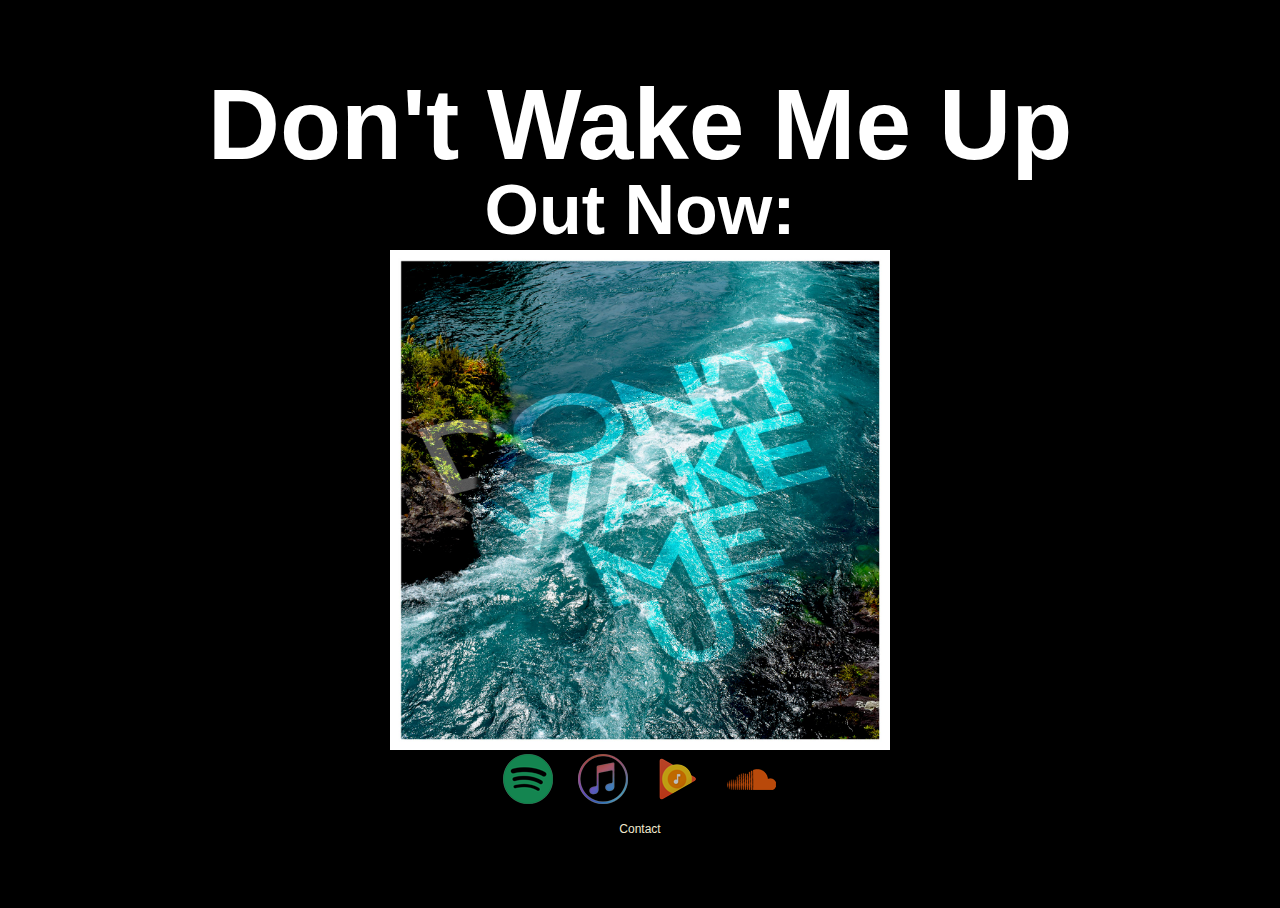
==== index.html @ b831ac58 "Full redesign for single" ====
<!DOCTYPE HTML>
<html lang = "en">

<head>
	<title>pwtf.</title>
	<link rel="icon" href="favicon.png">
	<link rel="stylesheet" href="styleNEW.css">
	<script 
		src="https://ajax.googleapis.com/ajax/libs/jquery/3.2.1/jquery.min.js">
	</script>
	<script src="jquery.js"></script>
	<meta name="viewport" content="width=device-width, initial-scale=1" />
	<meta charset = "UTF-8" />
</head>

<body>

	<div id="wrapper">
	<!-- HEAD TITLE
		<div id="header">
			<p id="maintitle">pwtf.</p>
	</div>
	-->
		<div id="contentwrap"> <!-- CONTENT -->	
		
			<h1> Don't Wake Me Up </h1>
				<h2> Out Now: </h2>
					<img id="coverimg" src="albumcover.jpg" alt="Album Cover" />
		
		<div id="links"> <!-- Music Links -->
						<a href="https://open.spotify.com/album/6J0LrDefnogCu1mRUdvY2X" target="_blank">
							<img class="musicbuttonimg" src="index/icons/music/spotify.png" alt="spotify" /> 
						</a>
						
						<a href="https://music.apple.com/us/album/dont-wake-me-up-single/1514812836" target="_blank">
							<img class="musicbuttonimg" src="index/icons/music/itunes.png" alt="itunes" /> 
						</a>
						
						<a href="https://play.google.com/music/preview/Btpsdjl4l4qwpqe3axpqwk23xgu?u=0#" target="_blank">
							<img class="musicbuttonimg" src="index/icons/music/playmusic.png" alt="googleplay" /> 
						</a>
						
						<a href="https://soundcloud.com/user-522070874/dont-wake-me-up" target="_blank">
							<img class="musicbuttonimg" src="index/icons/music/soundcloud.png" alt="soundcloud" /> 
						</a>

</body>
<!-- Demi is a babe -->	

<!-- FOOTER -->
	
	<div id="footer">
		<div id="footercontent">

			<p id="acwrapper"> 
				<a class="aboutcontact" href="mailto:brett@perry.wtf"> Contact </a>
			</p>
		</div>
	</div>
</html>
---- styleNEW.css ----
/* BODY */

body {
	background: #000;
	margin: 0;
	padding: 0;
}	

a {
	text-decoration: none;
}

h1 {
	font-size: 100px;
	margin-bottom: -70px;
}

h2 {
	font-size: 70px;
	margin-bottom: 0px;
}

#center {
	display: block;
	margin: auto;
	height: auto;
	width: auto;
	color: #000000;
	text-align: center;
	font-family: helvetica;	
}

#wrapper {
	position: relative;
	color: #ffffff;
	text-align: center;
	font-family: helvetica;
}

#contentwrap {
	padding-bottom: 100px;
}

/* MUSIC */

#coverimg {
	height: 500px;
	width: 500px;
}

#links {
	display: block;
}

.musicbuttonimg {
	margin-left: 10px;
	margin-right: 10px;
	opacity: 0.75;
	transition: opacity 0.2 ease-out;
	-moz-transition: opacity .2s ease-out;
    -webkit-transition: opacity .2s ease-out;
    -o-transition: opacity .2s ease-out;
}

.musicbuttonimg:hover {
	opacity: 1;
}

/* FOOTER */

#footer {
	display: inline-flex;
	position: absolute;
	left: 0;
	right: 0;
	height: 100px;
}

#footercontent {
	display: block;
	margin: auto;
	height: auto;
	width: auto;
	color: #F2E1AC;
	text-align: center;
	font-family: helvetica;
	padding-top: 50px;
}

#acwrapper {
	font-size: 12px;
	font-family: helvetica;
	margin: 10px;

}

.aboutcontact {	

	color: #f1e9cf;

}

.aboutcontact:hover {
	color: #F2E1AC;
}
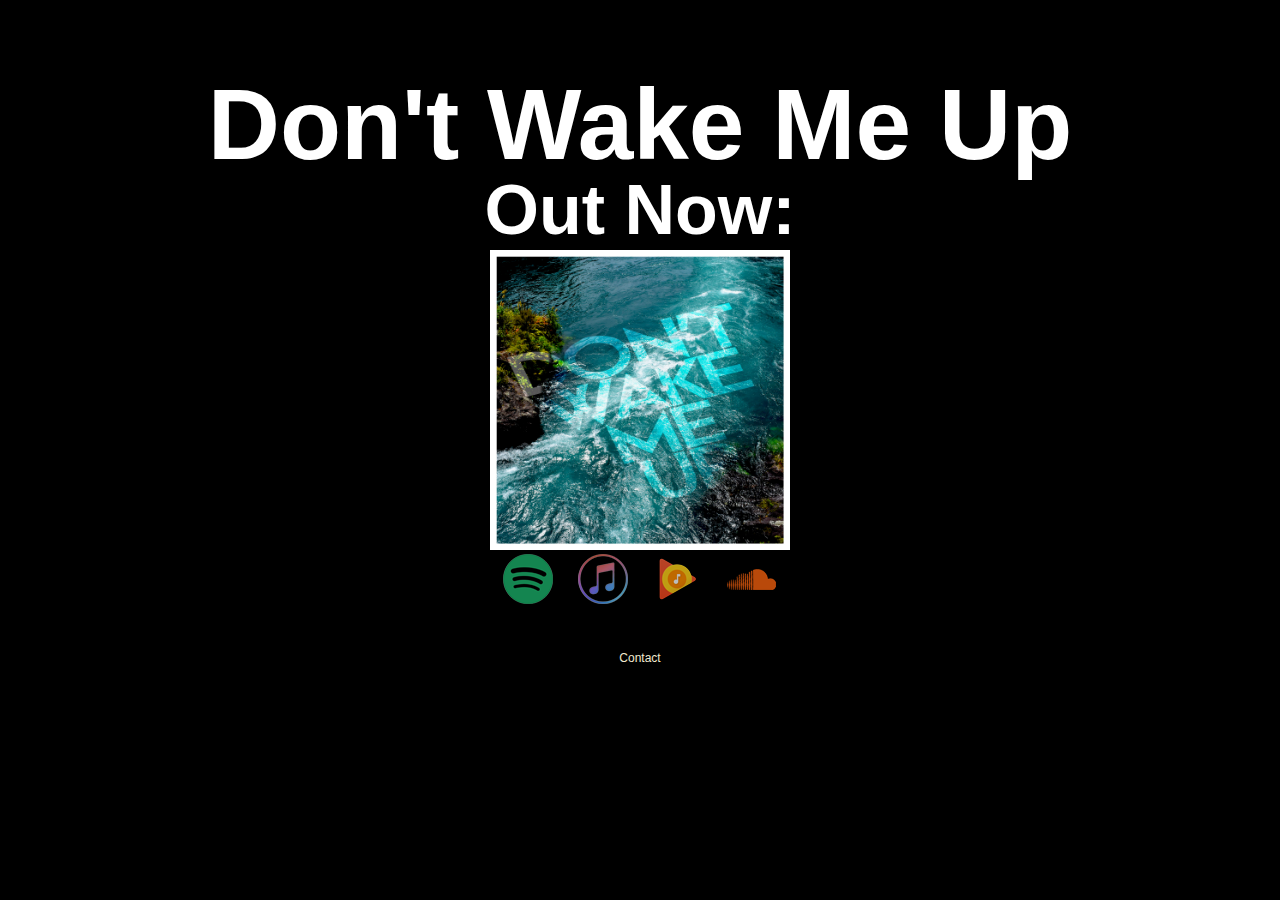
==== commit cbff9391: "fixed links" ====
--- a/index.html
+++ b/index.html
@@ -43,6 +43,7 @@
 						<a href="https://soundcloud.com/user-522070874/dont-wake-me-up" target="_blank">
 							<img class="musicbuttonimg" src="index/icons/music/soundcloud.png" alt="soundcloud" /> 
 						</a>
+		</div>
 
 </body>
 <!-- Demi is a babe -->	
--- a/styleNEW.css
+++ b/styleNEW.css
@@ -44,8 +44,8 @@
 /* MUSIC */
 
 #coverimg {
-	height: 500px;
-	width: 500px;
+	height: 300px;
+	width: 300px;
 }
 
 #links {
@@ -84,7 +84,6 @@
 	color: #F2E1AC;
 	text-align: center;
 	font-family: helvetica;
-	padding-top: 50px;
 }
 
 #acwrapper {
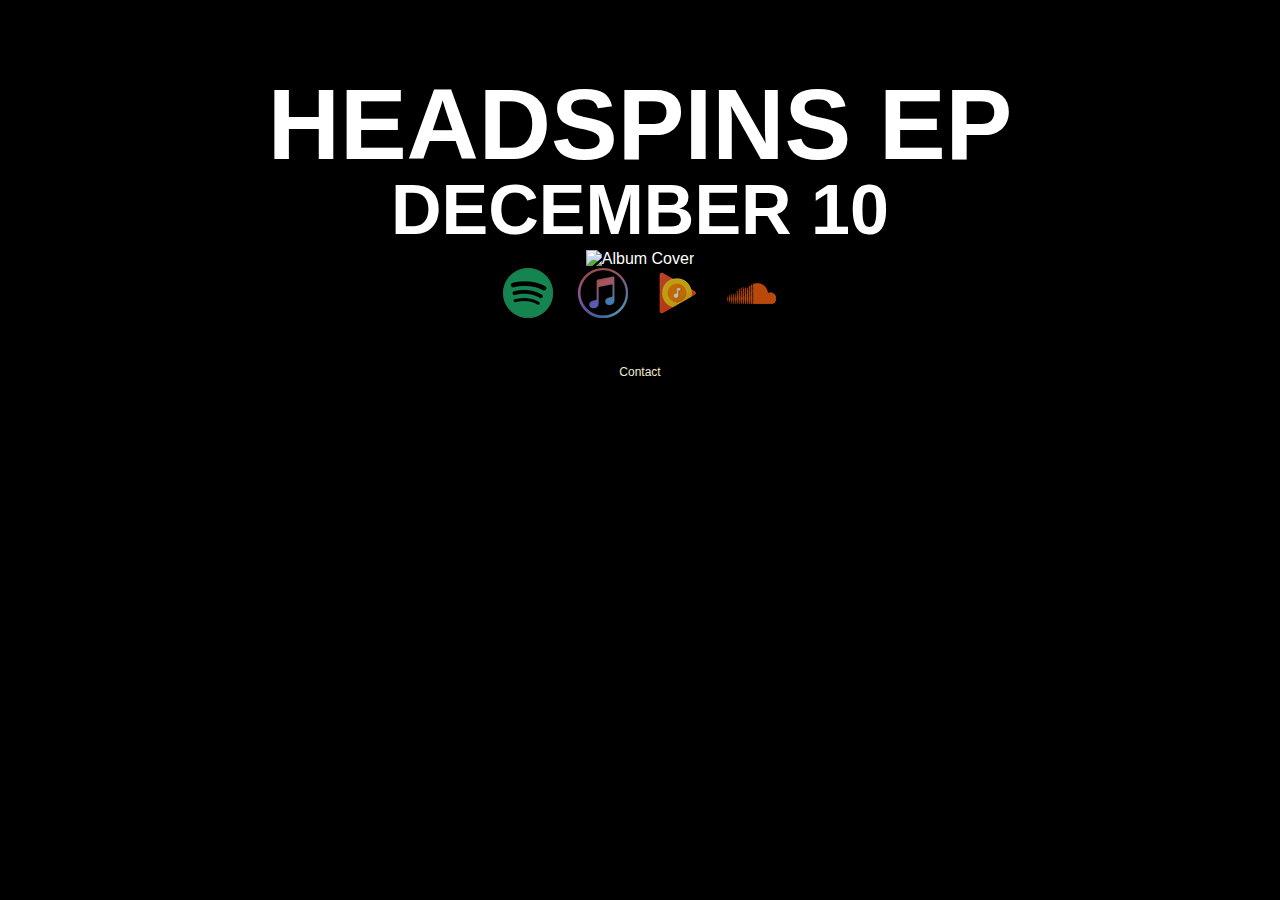
==== commit d58c36f6: "HEADSPINS" ====
--- a/index.html
+++ b/index.html
@@ -23,9 +23,9 @@
 	-->
 		<div id="contentwrap"> <!-- CONTENT -->	
 		
-			<h1> Don't Wake Me Up </h1>
-				<h2> Out Now: </h2>
-					<img id="coverimg" src="albumcover.jpg" alt="Album Cover" />
+			<h1> HEADSPINS EP </h1>
+				<h2> DECEMBER 10 </h2>
+					<img id="coverimg" src="https://i.imgur.com/wdE8umS.jpg" alt="Album Cover" />
 		
 		<div id="links"> <!-- Music Links -->
 						<a href="https://open.spotify.com/album/6J0LrDefnogCu1mRUdvY2X" target="_blank">
--- a/styleNEW.css
+++ b/styleNEW.css
@@ -44,8 +44,8 @@
 /* MUSIC */
 
 #coverimg {
-	height: 300px;
-	width: 300px;
+	height: 500px;
+	width: 500px;
 }
 
 #links {
@@ -102,3 +102,33 @@
 .aboutcontact:hover {
 	color: #F2E1AC;
 }
+
+@media only screen and (max-width:600px)  { 
+
+	h1 {
+		font-size: 50px;
+		margin-bottom: -20px;
+	}
+	
+	h2 {
+		font-size: 20px;
+		margin-bottom: 0px;
+	}
+	
+	#coverimg {
+		height: 200px;
+		width: 200px;
+	}
+	
+	.musicbuttonimg {
+		height: 35px;
+		width: 35px;
+	}
+	
+	#footer {
+		height: 50px;
+	}
+
+/* smartphones, iPhone, portrait 480x320 phones */ 
+}
+
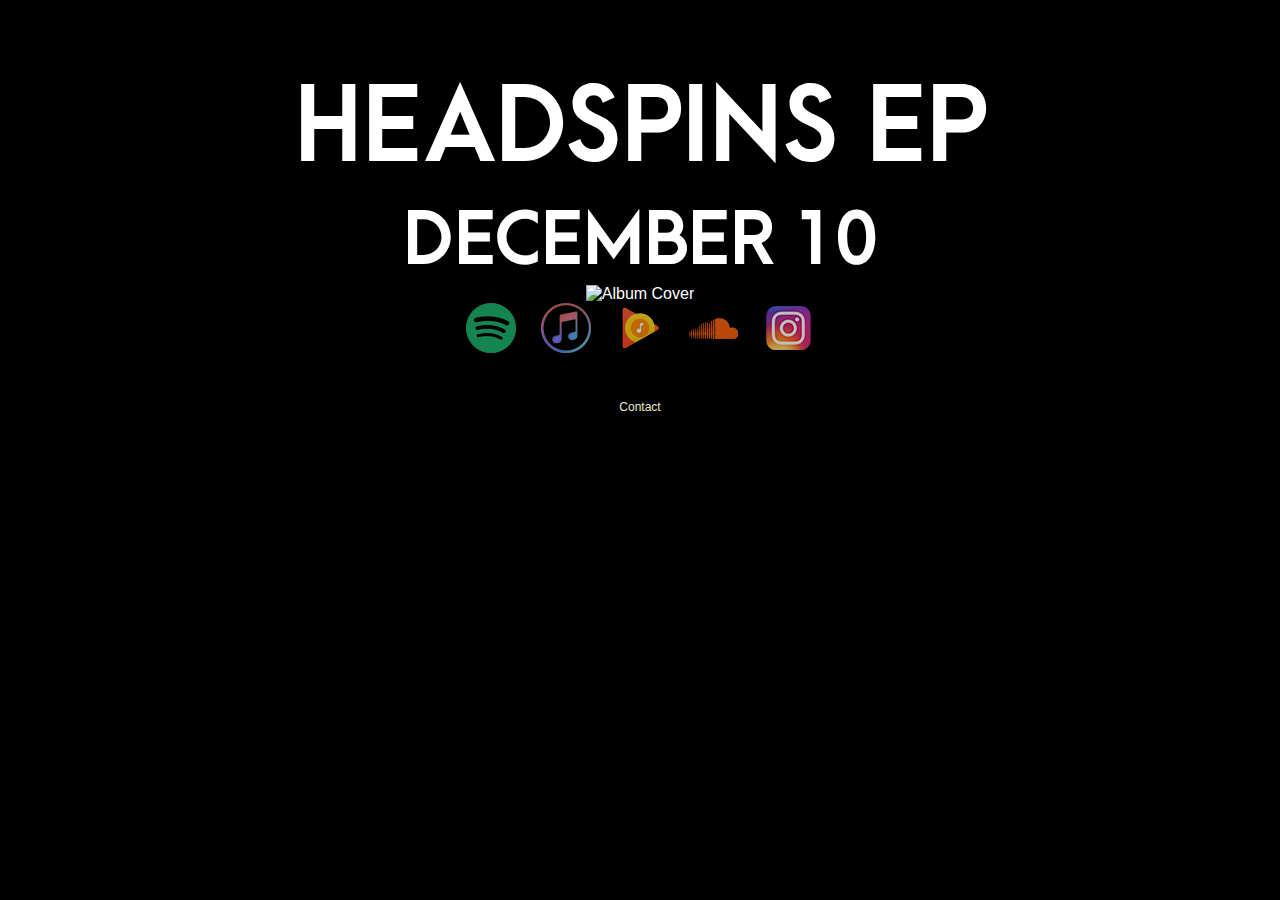
==== commit c93bd331: "added instagram link" ====
--- a/index.html
+++ b/index.html
@@ -28,20 +28,24 @@
 					<img id="coverimg" src="https://i.imgur.com/wdE8umS.jpg" alt="Album Cover" />
 		
 		<div id="links"> <!-- Music Links -->
-						<a href="https://open.spotify.com/album/6J0LrDefnogCu1mRUdvY2X" target="_blank">
+						<a href="https://open.spotify.com/artist/5pN7UVFyQoez426669S1Fq" target="_blank">
 							<img class="musicbuttonimg" src="index/icons/music/spotify.png" alt="spotify" /> 
 						</a>
 						
-						<a href="https://music.apple.com/us/album/dont-wake-me-up-single/1514812836" target="_blank">
+						<a href="https://music.apple.com/us/artist/pwtf/1196849405" target="_blank">
 							<img class="musicbuttonimg" src="index/icons/music/itunes.png" alt="itunes" /> 
 						</a>
 						
-						<a href="https://play.google.com/music/preview/Btpsdjl4l4qwpqe3axpqwk23xgu?u=0#" target="_blank">
+						<a href="https://music.youtube.com/channel/UC8CmrmSfKjTlkT7ZvEao1og" target="_blank">
 							<img class="musicbuttonimg" src="index/icons/music/playmusic.png" alt="googleplay" /> 
 						</a>
 						
-						<a href="https://soundcloud.com/user-522070874/dont-wake-me-up" target="_blank">
+						<a href="https://soundcloud.com/user-522070874" target="_blank">
 							<img class="musicbuttonimg" src="index/icons/music/soundcloud.png" alt="soundcloud" /> 
+						</a>
+						
+						<a href="https://instagram.com/perry.wtf" target="_blank">
+							<img class="musicbuttonimg" src="index/icons/social/instagram.png" alt="instagram" /> 
 						</a>
 		</div>
 
--- a/styleNEW.css
+++ b/styleNEW.css
@@ -4,6 +4,7 @@
 	background: #000;
 	margin: 0;
 	padding: 0;
+
 }	
 
 a {
@@ -12,12 +13,14 @@
 
 h1 {
 	font-size: 100px;
-	margin-bottom: -70px;
+	margin-bottom: -4%;
+	font-family: ArcaMajora3;
 }
 
 h2 {
 	font-size: 70px;
 	margin-bottom: 0px;
+	font-family: ArcaMajora3;
 }
 
 #center {
@@ -103,6 +106,12 @@
 	color: #F2E1AC;
 }
 
+
+@font-face {
+	font-family: ArcaMajora3;
+	src:url(ArcaMajora3-Bold.otf);
+}
+
 @media only screen and (max-width:600px)  { 
 
 	h1 {
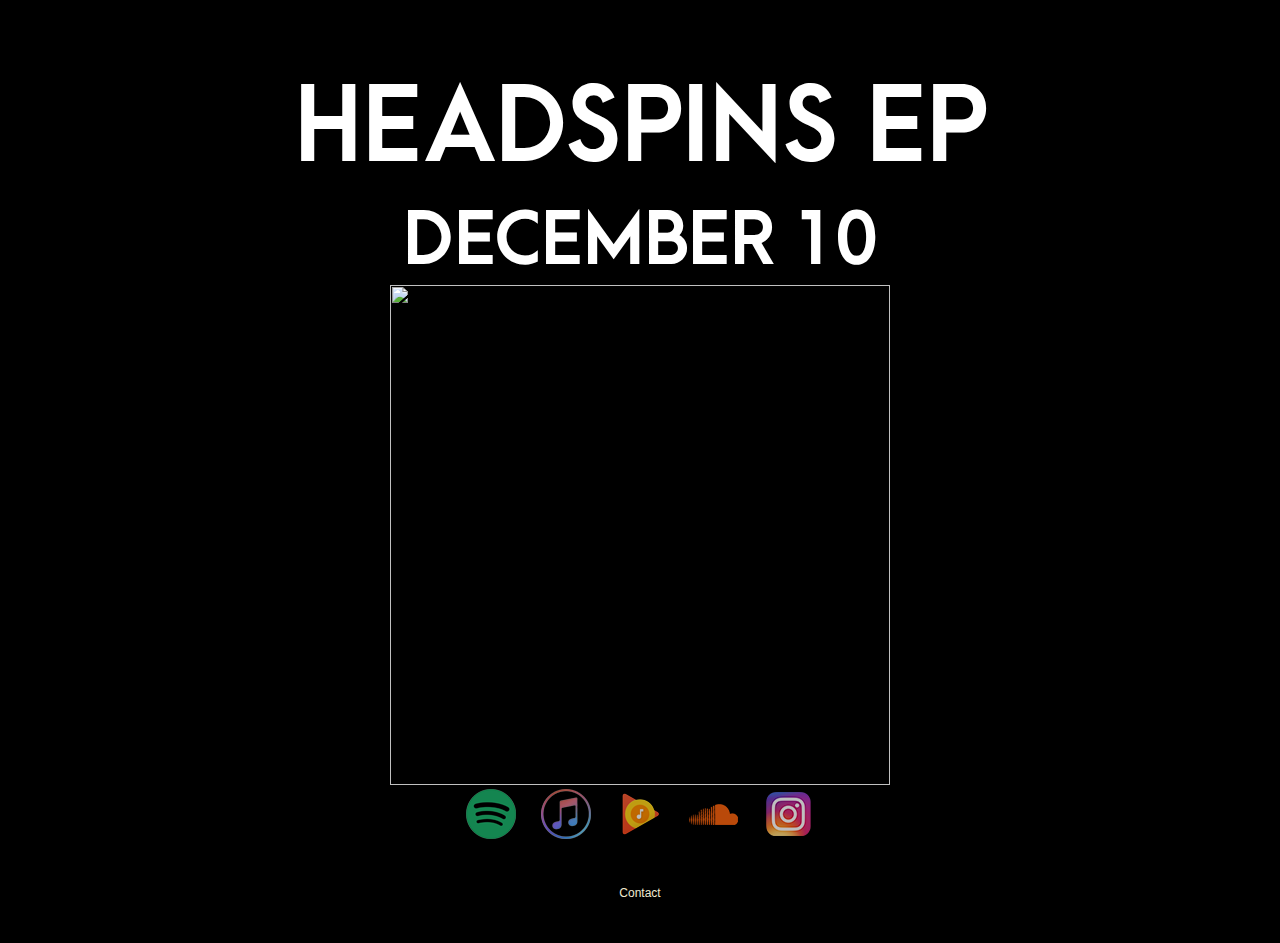
==== commit be680619: "added link to teasers" ====
--- a/index.html
+++ b/index.html
@@ -8,9 +8,18 @@
 	<script 
 		src="https://ajax.googleapis.com/ajax/libs/jquery/3.2.1/jquery.min.js">
 	</script>
-	<script src="jquery.js"></script>
 	<meta name="viewport" content="width=device-width, initial-scale=1" />
 	<meta charset = "UTF-8" />
+			<script>
+				function randomlinks() {
+    var myrandom = Math.round(Math.random() * 2)
+    var links = new Array()
+    links[0] = "https://www.instagram.com/p/CWCeVWxBmYC/"
+    links[1] = "https://www.instagram.com/p/CV1SHEphSB1/"
+    links[2] = "https://www.instagram.com/p/CVokhk3hSNi/"
+    window.location = links[myrandom]
+}
+</script>
 </head>
 
 <body>
@@ -25,7 +34,8 @@
 		
 			<h1> HEADSPINS EP </h1>
 				<h2> DECEMBER 10 </h2>
-					<img id="coverimg" src="https://i.imgur.com/wdE8umS.jpg" alt="Album Cover" />
+				
+					<input type="image" id="coverimg" src="https://i.imgur.com/wdE8umS.jpg" target="_blank" onClick="randomlinks()">			
 		
 		<div id="links"> <!-- Music Links -->
 						<a href="https://open.spotify.com/artist/5pN7UVFyQoez426669S1Fq" target="_blank">
--- a/styleNEW.css
+++ b/styleNEW.css
@@ -69,6 +69,10 @@
 	opacity: 1;
 }
 
+#coverimg:hover {
+	opacity: 1;
+	filter: blur(2px);
+}
 /* FOOTER */
 
 #footer {
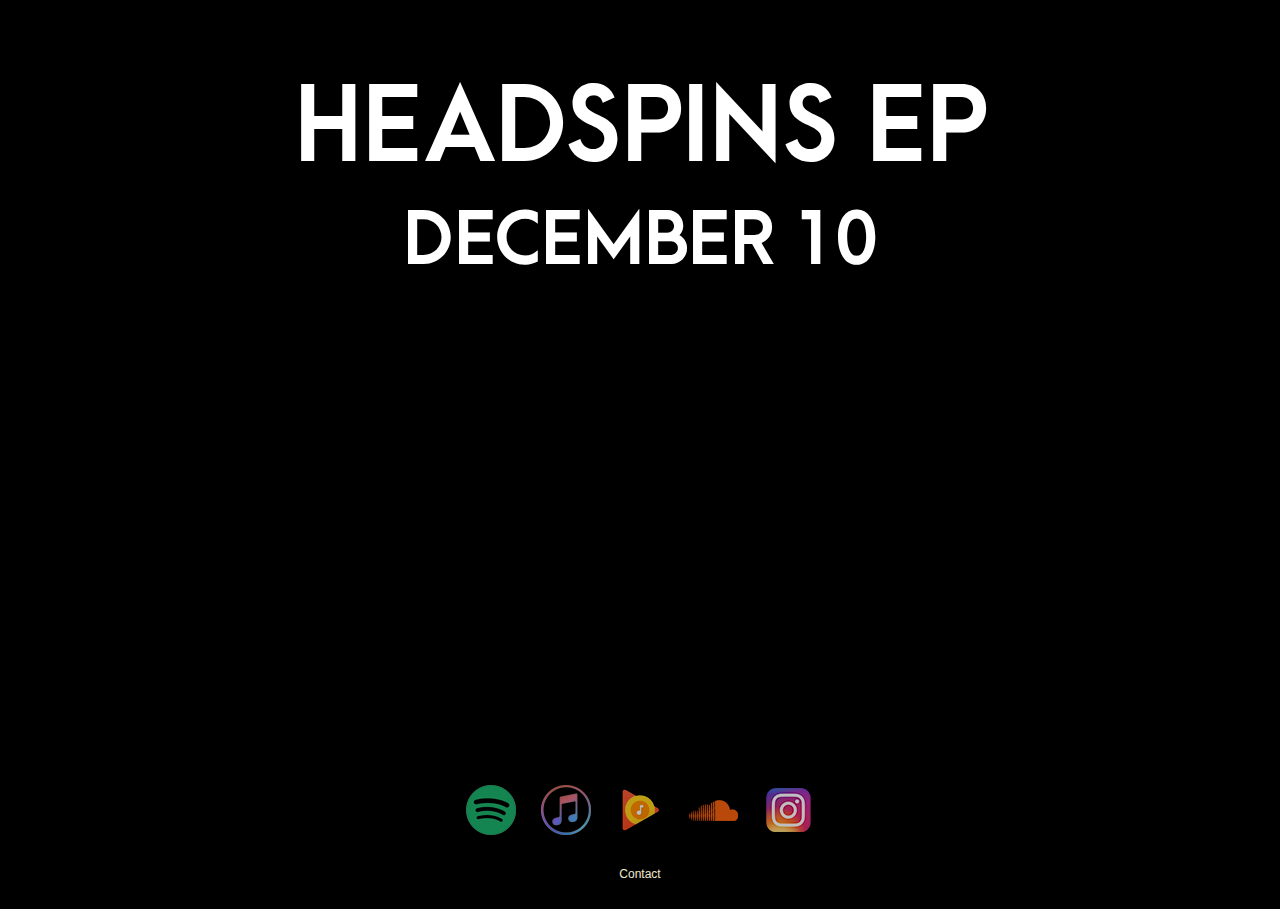
==== commit f299f04c: "teasers" ====
--- a/index.html
+++ b/index.html
@@ -14,11 +14,11 @@
 				function randomlinks() {
     var myrandom = Math.round(Math.random() * 2)
     var links = new Array()
-    links[0] = "https://www.instagram.com/p/CWCeVWxBmYC/"
-    links[1] = "https://www.instagram.com/p/CV1SHEphSB1/"
-    links[2] = "https://www.instagram.com/p/CVokhk3hSNi/"
+    links[0] = "https://www.instagram.com/reel/CWCeVWxBmYC/"
+    links[1] = "https://www.instagram.com/reel/CV1SHEphSB1/"
+    links[2] = "https://www.instagram.com/reel/CVokhk3hSNi/"
     window.location = links[myrandom]
-}
+};
 </script>
 </head>
 
@@ -34,9 +34,15 @@
 		
 			<h1> HEADSPINS EP </h1>
 				<h2> DECEMBER 10 </h2>
+					<div id="imgwrap">
+
+							<a id="teaserclick" onClick=randomlinks()>
+								<div id="teaserwrap">	
+									<h2 id="teasertext" >TEASER</h2>
+								</div>
+							</a>
 				
-					<input type="image" id="coverimg" src="https://i.imgur.com/wdE8umS.jpg" target="_blank" onClick="randomlinks()">			
-		
+					</div>
 		<div id="links"> <!-- Music Links -->
 						<a href="https://open.spotify.com/artist/5pN7UVFyQoez426669S1Fq" target="_blank">
 							<img class="musicbuttonimg" src="index/icons/music/spotify.png" alt="spotify" /> 
@@ -58,6 +64,7 @@
 							<img class="musicbuttonimg" src="index/icons/social/instagram.png" alt="instagram" /> 
 						</a>
 		</div>
+		</div
 
 </body>
 <!-- Demi is a babe -->	
--- a/styleNEW.css
+++ b/styleNEW.css
@@ -40,20 +40,44 @@
 	font-family: helvetica;
 }
 
-#contentwrap {
-	padding-bottom: 100px;
+#imgwrap {
+	position: relative;
+	height: 500px;
+	width: 500px;
+	margin: 0 auto;
+	background-image: url('https://i.imgur.com/wdE8umS.jpg');
+	background-size: 500px 500px;
 }
 
-/* MUSIC */
-
-#coverimg {
-	height: 500px;
-	width: 500px;
+#teaserwrap {
+  position: absolute;
+  top: 0;
+  bottom: 0;
+  left: 0;
+  right: 0;
+  visibility: hidden;
+  opacity: 0;
+  transition: opacity .2s, visibility .2s;
+  cursor: pointer;
 }
 
-#links {
-	display: block;
+#teasertext {
+	margin-top: 40%;
+	opacity: 1;
 }
+
+
+#imgwrap:hover #teaserwrap {
+  visibility: visible;
+  opacity: 1;
+  background-image:  url('https://i.imgur.com/6So5uJZ.jpg');
+  background-size: 500px 500px;
+  
+
+}
+
+
+
 
 .musicbuttonimg {
 	margin-left: 10px;
@@ -69,18 +93,25 @@
 	opacity: 1;
 }
 
-#coverimg:hover {
-	opacity: 1;
-	filter: blur(2px);
+#links {
+	display: block;
 }
+
+
+
+
+
 /* FOOTER */
+
+
+
 
 #footer {
 	display: inline-flex;
 	position: absolute;
 	left: 0;
 	right: 0;
-	height: 100px;
+	height: 70px;
 }
 
 #footercontent {
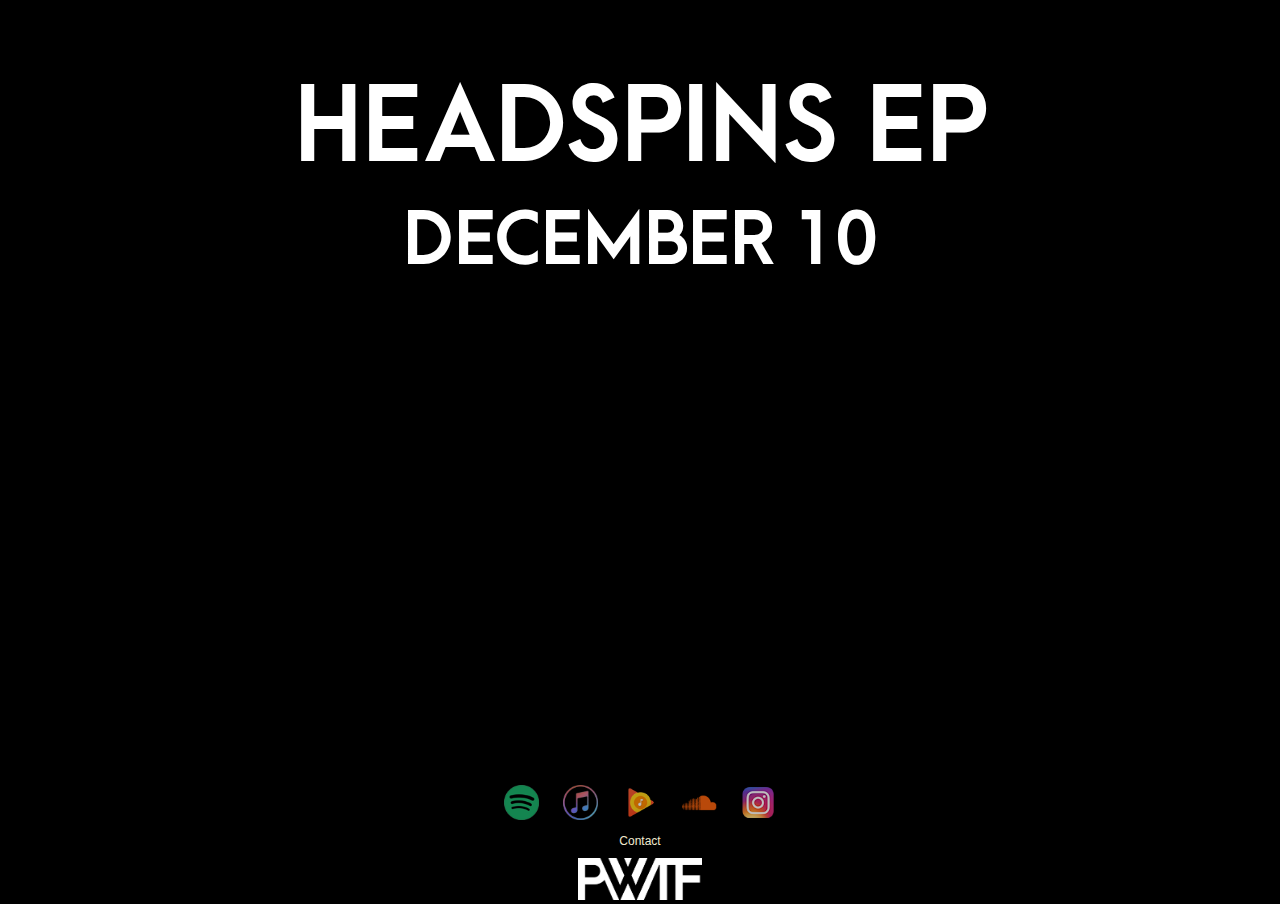
==== commit a8184941: "added footer img" ====
--- a/index.html
+++ b/index.html
@@ -17,6 +17,8 @@
     links[0] = "https://www.instagram.com/reel/CWCeVWxBmYC/"
     links[1] = "https://www.instagram.com/reel/CV1SHEphSB1/"
     links[2] = "https://www.instagram.com/reel/CVokhk3hSNi/"
+	links[3] = "https://www.instagram.com/reel/CWmCjNvhqZE/"
+	links[4] = "https://www.instagram.com/reel/CWT3taiBdU3/"
     window.location = links[myrandom]
 };
 </script>
@@ -77,6 +79,9 @@
 			<p id="acwrapper"> 
 				<a class="aboutcontact" href="mailto:brett@perry.wtf"> Contact </a>
 			</p>
+			
+			<div>
+			<img id=footerimg src="index/negative-PWTF.png" alt="footerimg" />
 		</div>
 	</div>
 </html>--- a/styleNEW.css
+++ b/styleNEW.css
@@ -95,8 +95,8 @@
 
 #links {
 	display: block;
-}
-
+
+}
 
 
 
@@ -131,6 +131,11 @@
 
 }
 
+#footerimg {
+	height: 10%;
+	width: 10%;
+}
+
 .aboutcontact {	
 
 	color: #f1e9cf;
@@ -147,31 +152,58 @@
 	src:url(ArcaMajora3-Bold.otf);
 }
 
-@media only screen and (max-width:600px)  { 
+	
+	.musicbuttonimg {
+		height: 35px;
+		width: 35px;
+	}
+	
+	#footer {
+		height: 50px;
+	}
+	
+	
+	
+/* MOBILE SITES */	
+
+
+	
+@media only screen and (max-width:667px)  { 
 
 	h1 {
 		font-size: 50px;
 		margin-bottom: -20px;
 	}
 	
+	#imgwrap {
+		height: 250px;
+		width: 250px;	
+		background-size: 250px 250px;
+	}
+	
+	#imgwrap:hover #teaserwrap {
+		background-size: 250px 250px;
+	}
+	
 	h2 {
 		font-size: 20px;
 		margin-bottom: 0px;
 	}
 	
-	#coverimg {
-		height: 200px;
-		width: 200px;
-	}
-	
-	.musicbuttonimg {
-		height: 35px;
-		width: 35px;
-	}
-	
-	#footer {
-		height: 50px;
-	}
+}
+	
+@media only screen and (max-width:533px)  {
+
+	#imgwrap {
+		height: 250px;
+		width: 250px;
+		background-size: 250px 250px;
+	}
+	
+		#imgwrap:hover #teaserwrap {
+		background-size: 250px 250px;
+	}
+}
 
 /* smartphones, iPhone, portrait 480x320 phones */ 
 }
